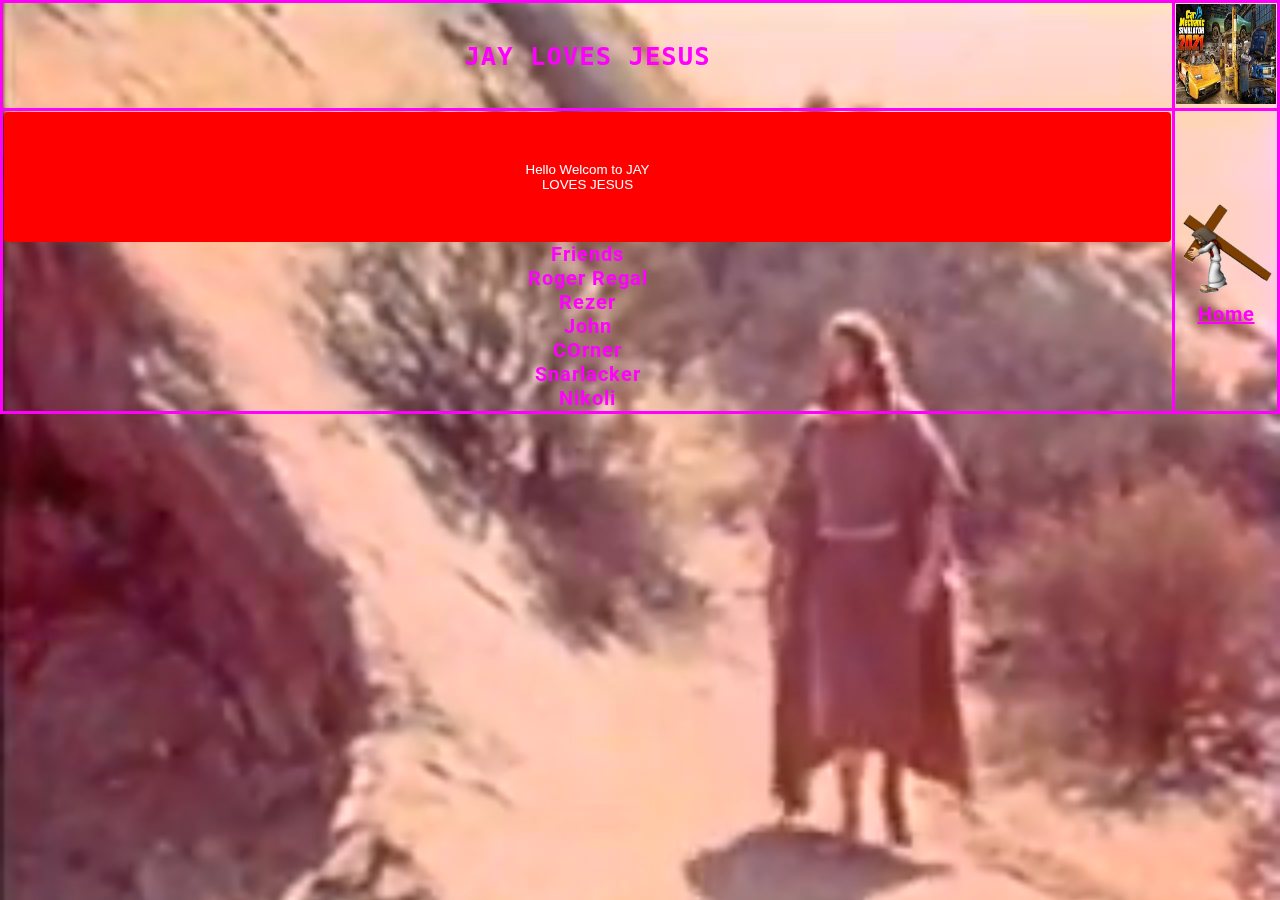
==== Friends.html @ c4a96d39 "Add files via upload" ====
<!DOCTYPE html>
<html>
  <head>
    <title>JAY LOVES JESUS 2@@2222222</title>

    <link rel="preconnect" href="https://fonts.googleapis.com">
    <link rel="preconnect" href="https://fonts.gstatic.com" crossorigin>
    <link href="https://fonts.googleapis.com/css2?family=Roboto:wght@400;500;700&display=swap" rel="stylesheet">

    <link rel="stylesheet" href="styles/general.css">
    <link rel="stylesheet" href="styles/header.css">
    <link rel="stylesheet" href="styles/video.css">
    <link rel="stylesheet" href="styles/sidebar.css">
  </head>
  
  <body>

	  <table class="JesusTable">
		  <tbody>
		    <video id="Jesus" autoplay="" muted="" loop="" src="videos/Jesus.mp4" oncanplay="this.play()"></video>
			  <tr>
				<th>
				<h1>JAY LOVES JESUS</h1>
				</th>
				<th>
				<img width="100" height="100" src="Untitled.jpg">
				</th>
			</tr>
			
			
				<tr>
				<th>

				
				
				<div class="JesusDiv">
					<button href="https://www.youtube.com/" target="_blank" class="Jesus1">
						Hello Welcom to JAY LOVES JESUS
					</button>
					<div class="blog">
					Friends <br>
					Roger Regal <br>
					Rezer <br>
					John <br>
					COrner<br>
					Snarlacker <br>
					Nikoli
					</div>
					</th>
				<th style="width: 100px; height:100%">
					<a href="index.html" target="_blank" class="blog">
						<img width="100" height="100" src="videos/jesus-cross.gif">
						Home
					</a>			

				</th>
			</div>
			</tr>
			
			
			
		</tbody>
	</table>
</body>
</html>
---- styles/general.css ----
p {
  margin-top: 0;
  margin-bottom: 0;
}
html {
	  cursor:  url('jesus-cross.gif'), pointer;
}
body {
  /* This style below will be inherited */
  font-family: Roboto, Arial;
  margin: 0;
height:100%;
width:100vw;
  background-color: transparent;

  color: magenta;
}
table {
	 border-collapse: collapse;
	font-family: monospace;
	font-size: 0.8rem;
	letter-spacing: 1px;
	table-layout: fixed;
	overflow-x: hidden;
	height: auto;
	width: 100%;

}
th, td {
		border: 3px solid magenta;
	border-collapse: collapse;
}
video {
	position:fixed;
	top: 0;
	left: 0;
	min-width: 100%;
	min-height: 100%;
	z-index:-1;
}
.Jesus1 {
	/* changing the button to be red background white text and no border */
	background-color: red;
	color: white;
	border: none;
	padding-top: 50px;
	padding-bottom: 50px;
	padding-left: 500px;
	padding-right: 500px;
	border-radius: 4px;
	cursor: pointer;
	text-align: center;
}
.Jesus1:hover {
	background-color: green;
	color: blue;
	cursor: none;
	text-align: left;
	box-shadow: 5px 5px 10px rbga(0, 0, 0, 0.15);
}
.JesusDiv {
	align-items: center;
	align-content: center;
	text-align:  center;
}
.JesusTable {
	display: flex;
  justify-content: center;
  align-items: center;
  height: 100%;
  width: 100%;
  margin: 0;
  padding: 0;
  overflow-y: auto;
  color: magenta;
}
.blog {
	font-family: Roboto;
	font-weight: bold;
	font-size: 20px;
	color: magenta;
	margin-top: 0;
	shadow: 2px;
}
---- styles/header.css ----
.header {
  height: 55px;

  display: flex;
  flex-direction: row;
  justify-content: space-between;

  position: fixed;
  top: 0;
  left: 0;
  right: 0;
  z-index: 100;

  background-color: white;
  border-bottom-width: 1px;
  border-bottom-style: solid;
  border-bottom-color: rgb(228, 228, 228);
}

.left-section {
  display: flex;
  align-items: center;
}

.hamburger-menu {
  height: 24px;
  margin-left: 24px;
  margin-right: 24px;
}

.youtube-logo {
  height: 20px;
}

.middle-section {
  flex: 1;
  margin-left: 70px;
  margin-right: 35px;
  max-width: 500px;
  display: flex;
  align-items: center;
}

.search-bar {
  flex: 1;
  height: 36px;
  padding-left: 10px;
  font-size: 16px;
  border: 1px solid rgb(192, 192, 192);
  border-radius: 2px;
  box-shadow: inset 1px 2px 3px rgba(0, 0, 0, 0.05);
  width: 0;
}

.search-bar::placeholder {
  font-size: 16px;
}

.search-button {
  height: 40px;
  width: 66px;
  background-color: rgb(240, 240, 240);
  border-width: 1px;
  border-style: solid;
  border-color: rgb(192, 192, 192);
  margin-left: -1px;
  margin-right: 10px;
}

.search-button,
.voice-search-button,
.upload-icon-container {
  display: flex;
  justify-content: center;
  align-items: center;
  position: relative;
}

.search-button .tooltip,
.voice-search-button .tooltip,
.upload-icon-container .tooltip {
  position: absolute;
  background-color: gray;
  color: white;
  padding-top: 4px;
  padding-bottom: 4px;
  padding-left: 8px;
  padding-right: 8px;
  border-radius: 2px;
  font-size: 12px;
  bottom: -30px;
  opacity: 0;
  transition: opacity 0.15s;
  pointer-events: none;
  white-space: nowrap;
}

.search-button:hover .tooltip,
.voice-search-button:hover .tooltip,
.upload-icon-container:hover .tooltip {
  opacity: 1;
}

.search-icon {
  height: 25px;
}

.voice-search-button {
  height: 40px;
  width: 40px;
  border-radius: 20px;
  border: none;
  background-color: rgb(245, 245, 245);
}

.voice-search-icon {
  height: 24px;
}

.right-section {
  width: 180px;
  margin-right: 20px;
  display: flex;
  align-items: center;
  justify-content: space-between;
  flex-shrink: 0;
}

.upload-icon {
  height: 24px;
}

.youtube-apps-icon {
  height: 24px;
}

.notifications-icon {
  height: 24px;
}

.notifications-icon-container {
  position: relative;
}

.notifications-count {
  position: absolute;
  top: -2px;
  right: -5px;
  background-color: rgb(200, 0, 0);
  color: white;
  font-size: 11px;
  padding-left: 5px;
  padding-right: 5px;
  padding-top: 2px;
  padding-bottom: 2px;
  border-radius: 10px;
}

.current-user-picture {
  height: 32px;
  border-radius: 16px;
}

.search-button,
.voice-search-button,
.upload-icon-container,
.youtube-apps-icon-container,
.notifications-icon-container {
  display: flex;
  justify-content: center;
  align-items: center;
  position: relative;
  cursor: pointer;
}

.search-button .tooltip,
.voice-search-button .tooltip,
.upload-icon-container .tooltip,
.youtube-apps-icon-container .tooltip,
.notifications-icon-container .tooltip {
  font-family: Roboto, Arial;
  position: absolute;
  background-color: gray;
  color: white;
  padding-top: 4px;
  padding-bottom: 4px;
  padding-left: 8px;
  padding-right: 8px;
  border-radius: 2px;
  font-size: 12px;
  bottom: -30px;
  opacity: 0;
  transition: opacity 0.15s;
  pointer-events: none;
  white-space: nowrap;
}

.search-button:hover .tooltip,
.voice-search-button:hover .tooltip,
.upload-icon-container:hover .tooltip,
.youtube-apps-icon-container:hover .tooltip,
.notifications-icon-container:hover .tooltip {
  opacity: 1;
}
---- styles/video.css ----
.thumbnail {
  width: 100%;
}

.video-title {
  margin-top: 0;
  font-size: 14px;
  font-weight: 500;
  line-height: 20px;
  margin-bottom: 10px;
}

.video-info-grid {
  display: grid;
  grid-template-columns: 50px 1fr;
}

.profile-picture {
  width: 36px;
  border-radius: 50px;
}

.thumbnail-row {
  margin-bottom: 8px;
  position: relative;
}

.video-author,
.video-stats {
  font-size: 12px;
  color: rgb(96, 96, 96);
}

.video-author {
  margin-bottom: 4px;
}

@media (min-width: 1000px) {
  .video-title {
    font-size: 16px;
    line-height: 24px;
  }
}

@media (min-width: 1000px) {
  .video-author,
  .video-stats {
    font-size: 14px;
  }
}

.video-grid {
  display: grid;
  grid-template-columns: 1fr 1fr 1fr;
  column-gap: 16px;
  row-gap: 40px;
}

@media (max-width: 750px) {
  .video-grid {
    grid-template-columns: 1fr 1fr;
  }
}

@media (min-width: 751px) and (max-width: 999px) {
  .video-grid {
    grid-template-columns: 1fr 1fr 1fr;
  }
}

@media (min-width: 1000px) {
  .video-grid {
    grid-template-columns: 1fr 1fr 1fr 1fr;
  }
}

.video-time {
  font-size: 12px;
  font-weight: 500;
  padding: 4px;
  border-radius: 2px;
  background-color: black;
  color: white;
  position: absolute;
  bottom: 8px;
  right: 5px;
}
---- styles/sidebar.css ----
.sidebar {
  position: fixed;
  left: 0;
  bottom: 0;
  top: 55px;
  background-color: white;
  width: 72px;
  z-index: 200;
  padding-top: 5px;
}

.sidebar-link {
  height: 74px;
  display: flex;
  justify-content: center;
  align-items: center;
  flex-direction: column;
  cursor: pointer;
}

.sidebar-link:hover {
  background-color: rgb(235, 235, 235);
}

.sidebar-link img {
  height: 24px;
  margin-bottom: 4px;
}

.sidebar-link div {
  font-size: 10px;
}
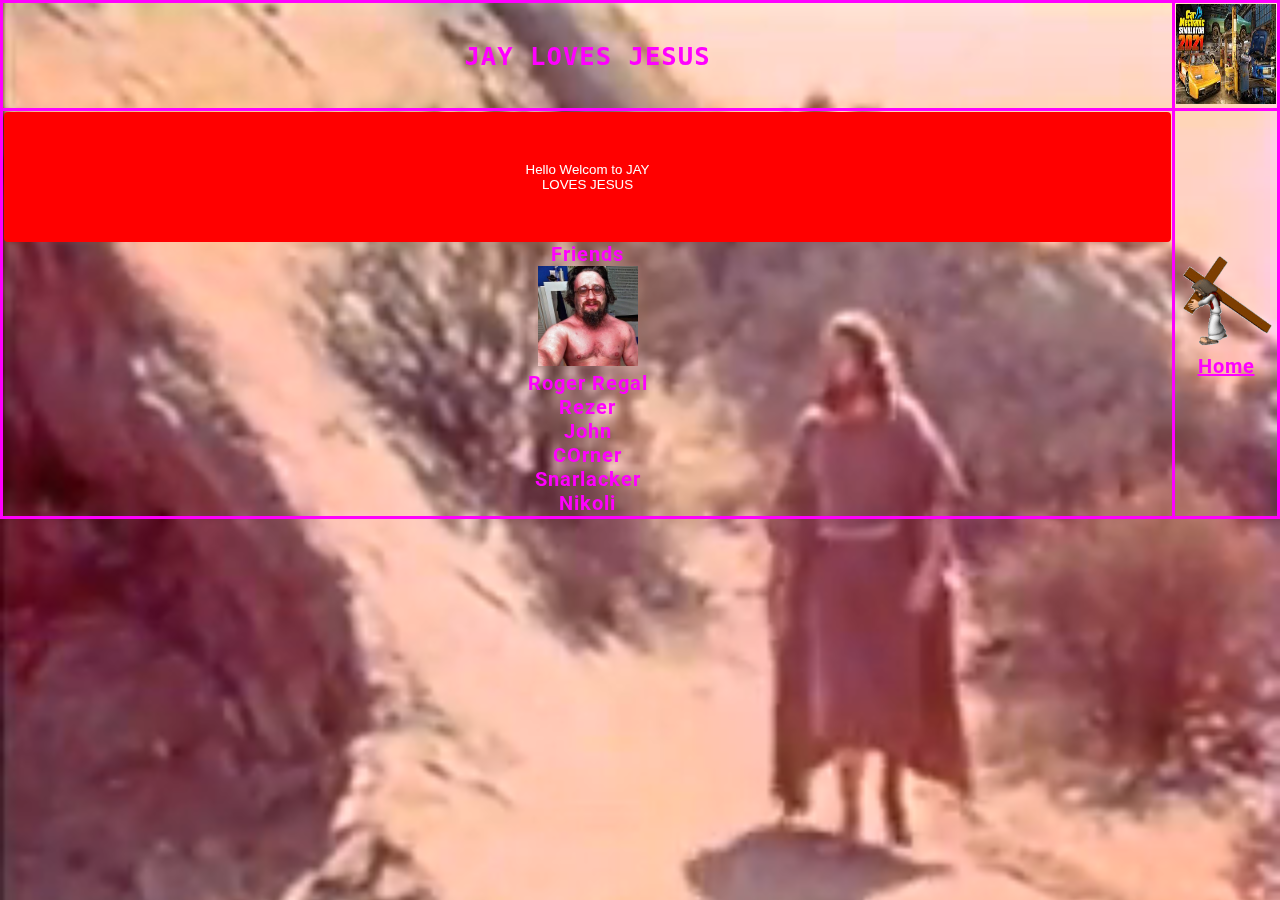
==== commit b93308a2: "Add files via upload" ====
--- a/Friends.html
+++ b/Friends.html
@@ -39,6 +39,7 @@
 					</button>
 					<div class="blog">
 					Friends <br>
+					<img width="100" height="100" src="thumbnails/RogerRogal.jpg"> <br>
 					Roger Regal <br>
 					Rezer <br>
 					John <br>
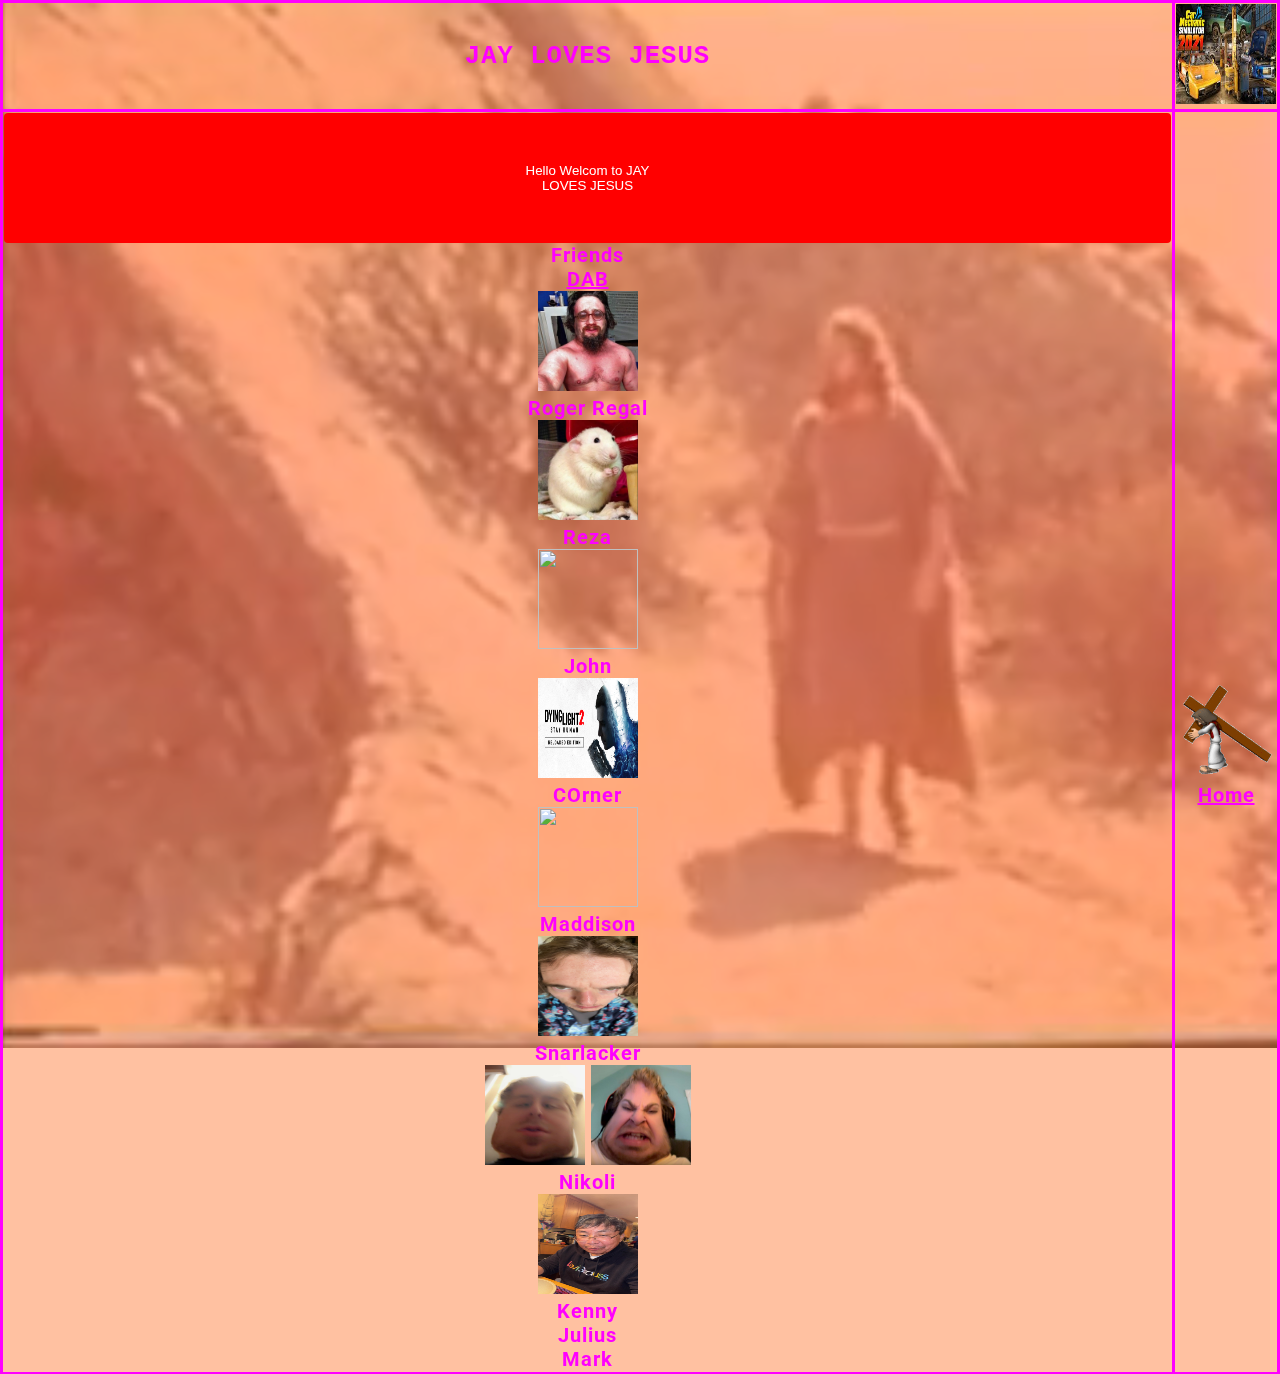
==== commit abae798a: "Add files via upload" ====
--- a/Friends.html
+++ b/Friends.html
@@ -39,13 +39,28 @@
 					</button>
 					<div class="blog">
 					Friends <br>
+					<a href="https://discord.gg/AFjN847d26" target="_blank" class="blog">
+						DAB
+					</a>	
+					<br>
 					<img width="100" height="100" src="thumbnails/RogerRogal.jpg"> <br>
 					Roger Regal <br>
-					Rezer <br>
+					<img width="100" height="100" src="thumbnails/Phil.jpg"> <br>
+					Reza <br>
+					<img width="100" height="100" src="thumbnails/John.jpg"> <br>
 					John <br>
+					<img width="100" height="100" src="thumbnails/Connor.jpg"> <br>
 					COrner<br>
+					<img width="100" height="100" src="thumbnails/Maddy.gif"> <br>
+					Maddison <br>
+					<img width="100" height="100" src="thumbnails/Elijah.jpg"> <br>
 					Snarlacker <br>
-					Nikoli
+					<img width="100" height="100" src="thumbnails/Nick1.png"> <img width="100" height="100" src="thumbnails/Nick2.png"> <br>
+					Nikoli <br>
+					<img width="100" height="100" src="thumbnails/Kenny.jpg"> <br>
+					Kenny <br>
+					Julius <br>
+					Mark <br>
 					</div>
 					</th>
 				<th style="width: 100px; height:100%">
--- a/styles/general.css
+++ b/styles/general.css
@@ -11,8 +11,6 @@
   margin: 0;
 height:100%;
 width:100vw;
-  background-color: transparent;
-
   color: magenta;
 }
 table {
@@ -24,11 +22,12 @@
 	overflow-x: hidden;
 	height: auto;
 	width: 100%;
-
+	background-color: rgba(255, 144, 85, 0.1);
 }
 th, td {
 		border: 3px solid magenta;
 	border-collapse: collapse;
+	background-color: rgba(255, 144, 85, 0.5);
 }
 video {
 	position:fixed;
@@ -81,4 +80,4 @@
 	color: magenta;
 	margin-top: 0;
 	shadow: 2px;
-}
+}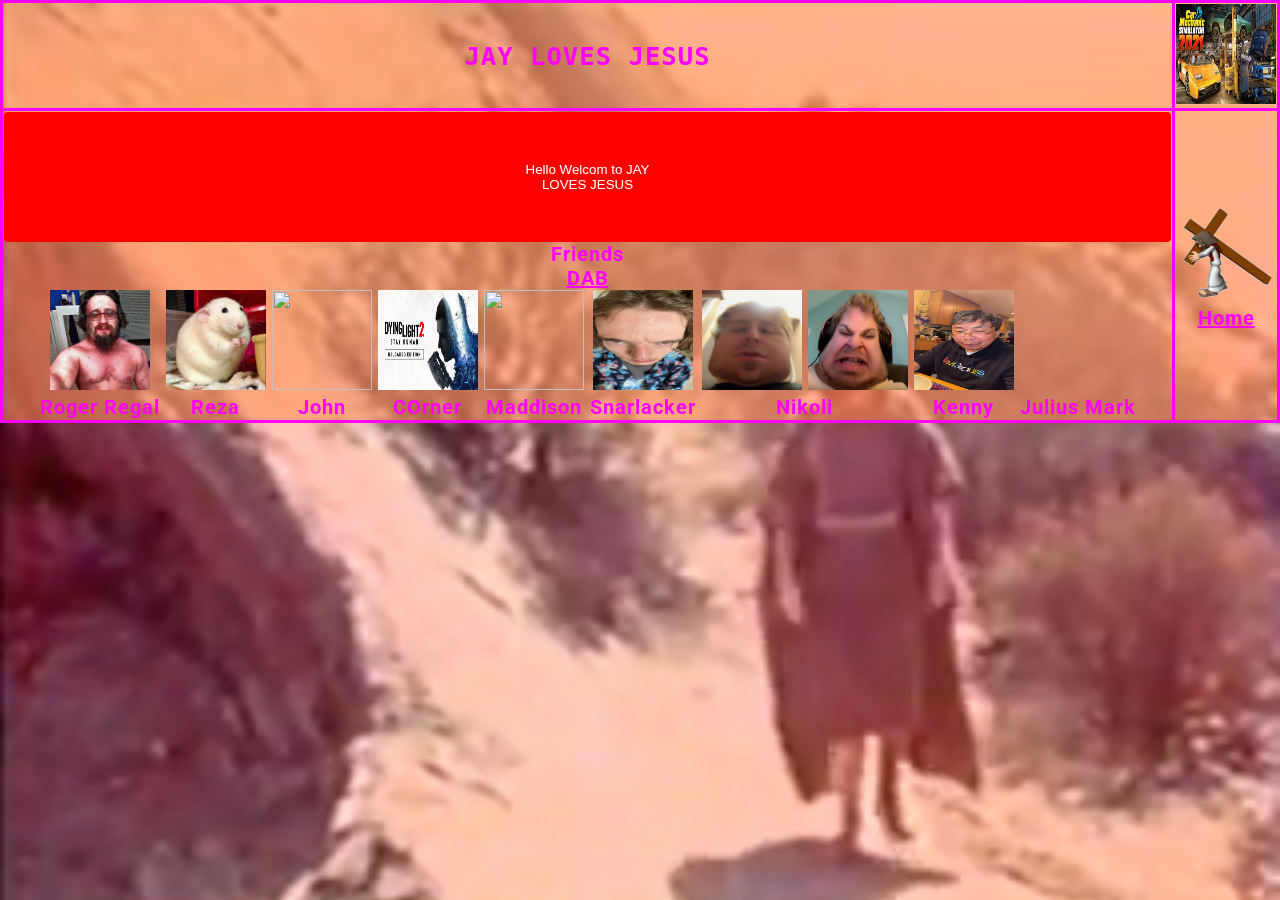
==== commit 1e5d1013: "Add files via upload" ====
--- a/Friends.html
+++ b/Friends.html
@@ -43,24 +43,44 @@
 						DAB
 					</a>	
 					<br>
-					<img width="100" height="100" src="thumbnails/RogerRogal.jpg"> <br>
-					Roger Regal <br>
+					<div style="display: inline-block">
+						<img width="100" height="100" src="thumbnails/RogerRogal.jpg"> <br>
+						Roger Regal
+					</div>
+					<div style="display: inline-block">
 					<img width="100" height="100" src="thumbnails/Phil.jpg"> <br>
-					Reza <br>
+					Reza
+					</div>
+					<div style="display: inline-block">
 					<img width="100" height="100" src="thumbnails/John.jpg"> <br>
 					John <br>
+					</div>
+					<div style="display: inline-block">
 					<img width="100" height="100" src="thumbnails/Connor.jpg"> <br>
 					COrner<br>
+					</div>
+					<div style="display: inline-block">
 					<img width="100" height="100" src="thumbnails/Maddy.gif"> <br>
 					Maddison <br>
+					</div>
+					<div style="display: inline-block">
 					<img width="100" height="100" src="thumbnails/Elijah.jpg"> <br>
 					Snarlacker <br>
+					</div>
+					<div style="display: inline-block">
 					<img width="100" height="100" src="thumbnails/Nick1.png"> <img width="100" height="100" src="thumbnails/Nick2.png"> <br>
 					Nikoli <br>
+					</div>
+					<div style="display: inline-block">
 					<img width="100" height="100" src="thumbnails/Kenny.jpg"> <br>
 					Kenny <br>
+					</div>
+					<div style="display: inline-block">
 					Julius <br>
+					</div>
+					<div style="display: inline-block">
 					Mark <br>
+					</div>
 					</div>
 					</th>
 				<th style="width: 100px; height:100%">
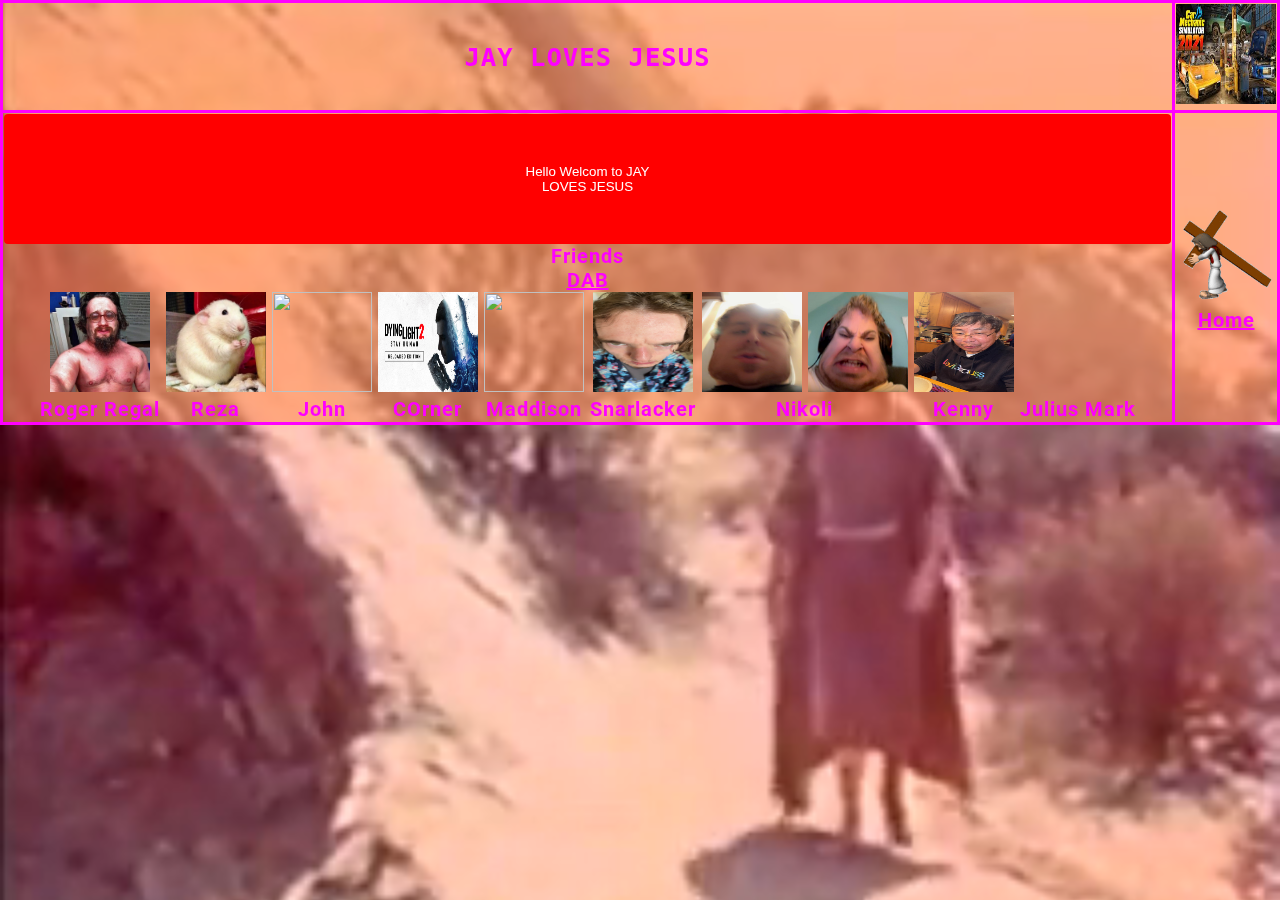
==== commit c77e6803: "Add files via upload" ====
--- a/Friends.html
+++ b/Friends.html
@@ -23,7 +23,9 @@
 				<h1>JAY LOVES JESUS</h1>
 				</th>
 				<th>
-				<img width="100" height="100" src="Untitled.jpg">
+				<a href="https://store.steampowered.com/app/1190000/Car_Mechanic_Simulator_2021/" target="_blank" class="blog">
+						<img width="100" height="100" src="Untitled.jpg">
+					</a>	
 				</th>
 			</tr>
 			
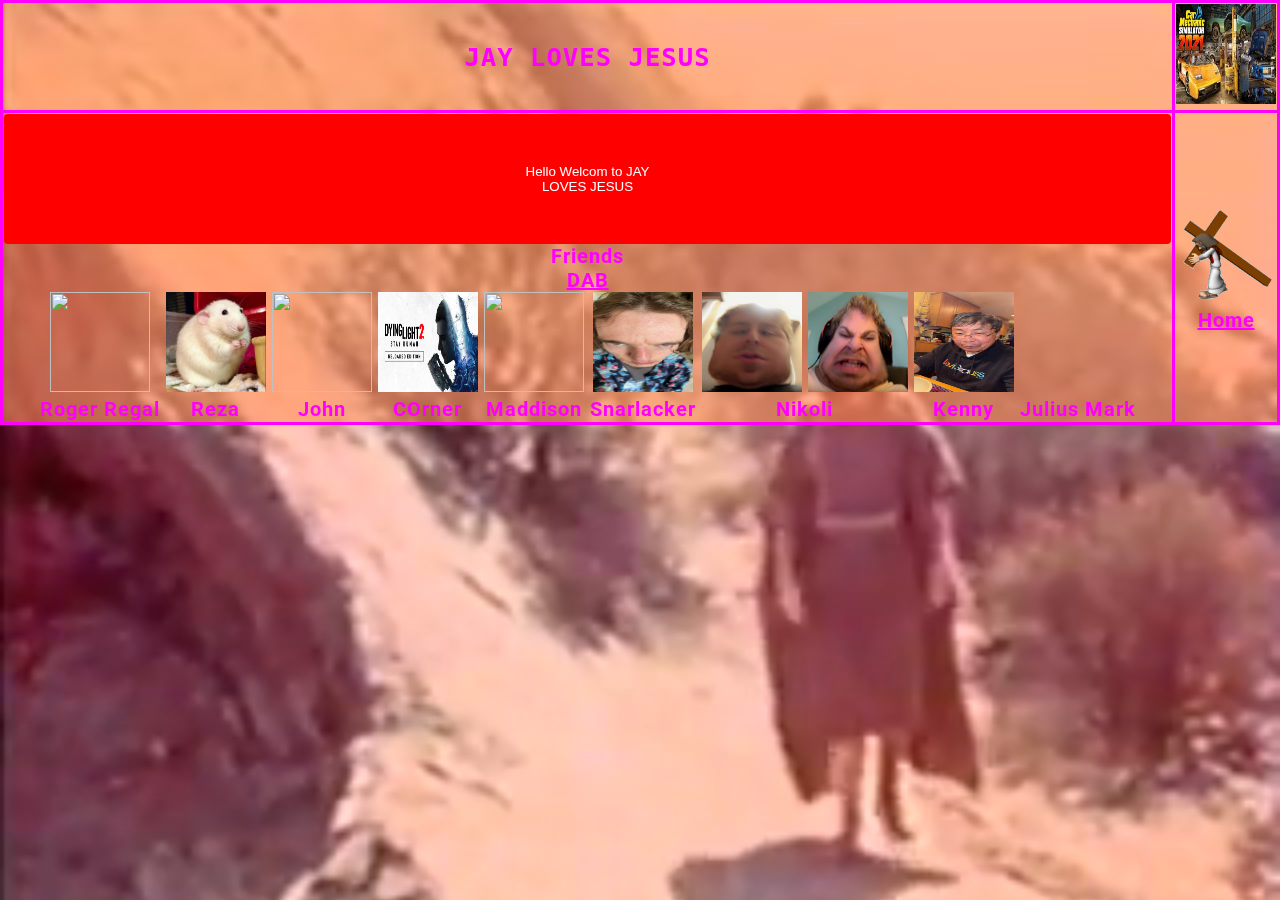
==== commit 8508fce6: "Add files via upload" ====
--- a/Friends.html
+++ b/Friends.html
@@ -46,7 +46,7 @@
 					</a>	
 					<br>
 					<div style="display: inline-block">
-						<img width="100" height="100" src="thumbnails/RogerRogal.jpg"> <br>
+						<img width="100" height="100" src="thumbnails/Roger.gif"> <br>
 						Roger Regal
 					</div>
 					<div style="display: inline-block">
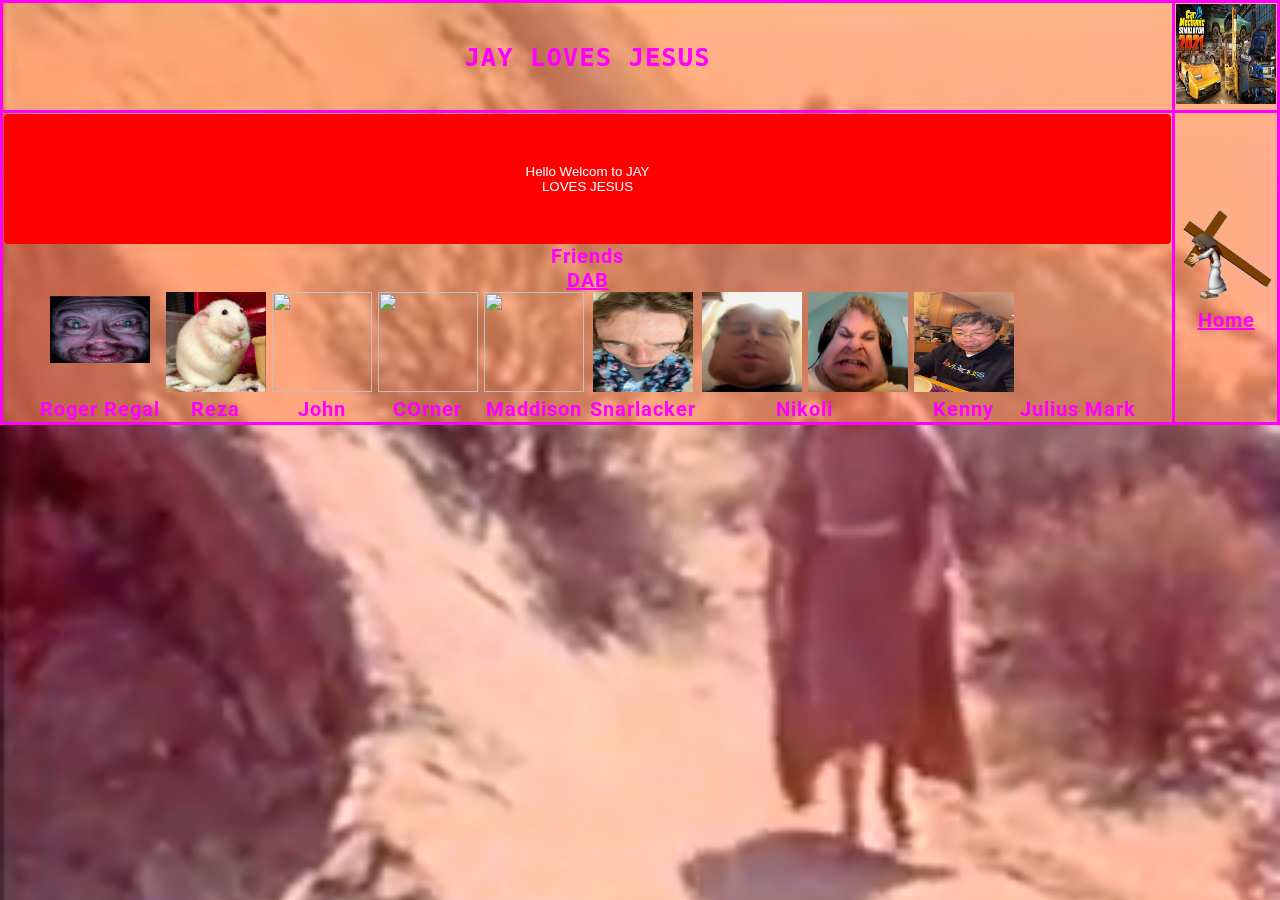
==== commit 854f54ec: "Add files via upload" ====
--- a/Friends.html
+++ b/Friends.html
@@ -58,7 +58,7 @@
 					John <br>
 					</div>
 					<div style="display: inline-block">
-					<img width="100" height="100" src="thumbnails/Connor.jpg"> <br>
+					<img width="100" height="100" src="thumbnails/Connor.png"> <br>
 					COrner<br>
 					</div>
 					<div style="display: inline-block">
--- a/styles/general.css
+++ b/styles/general.css
@@ -36,6 +36,17 @@
 	min-width: 100%;
 	min-height: 100%;
 	z-index:-1;
+}
+.video {
+	position:fixed;
+	top: 0;
+	left: 0;
+	min-width: 100%;
+	min-height: 100%;
+	z-index:-1;
+}
+.navigation {
+	text-align: top;
 }
 .Jesus1 {
 	/* changing the button to be red background white text and no border */
@@ -80,4 +91,11 @@
 	color: magenta;
 	margin-top: 0;
 	shadow: 2px;
+}
+.schitzo {
+	font-family: Roboto;
+	font-size: 20px;
+	color: black;
+	margin-top: 0;
+	shadow: 2px;
 }